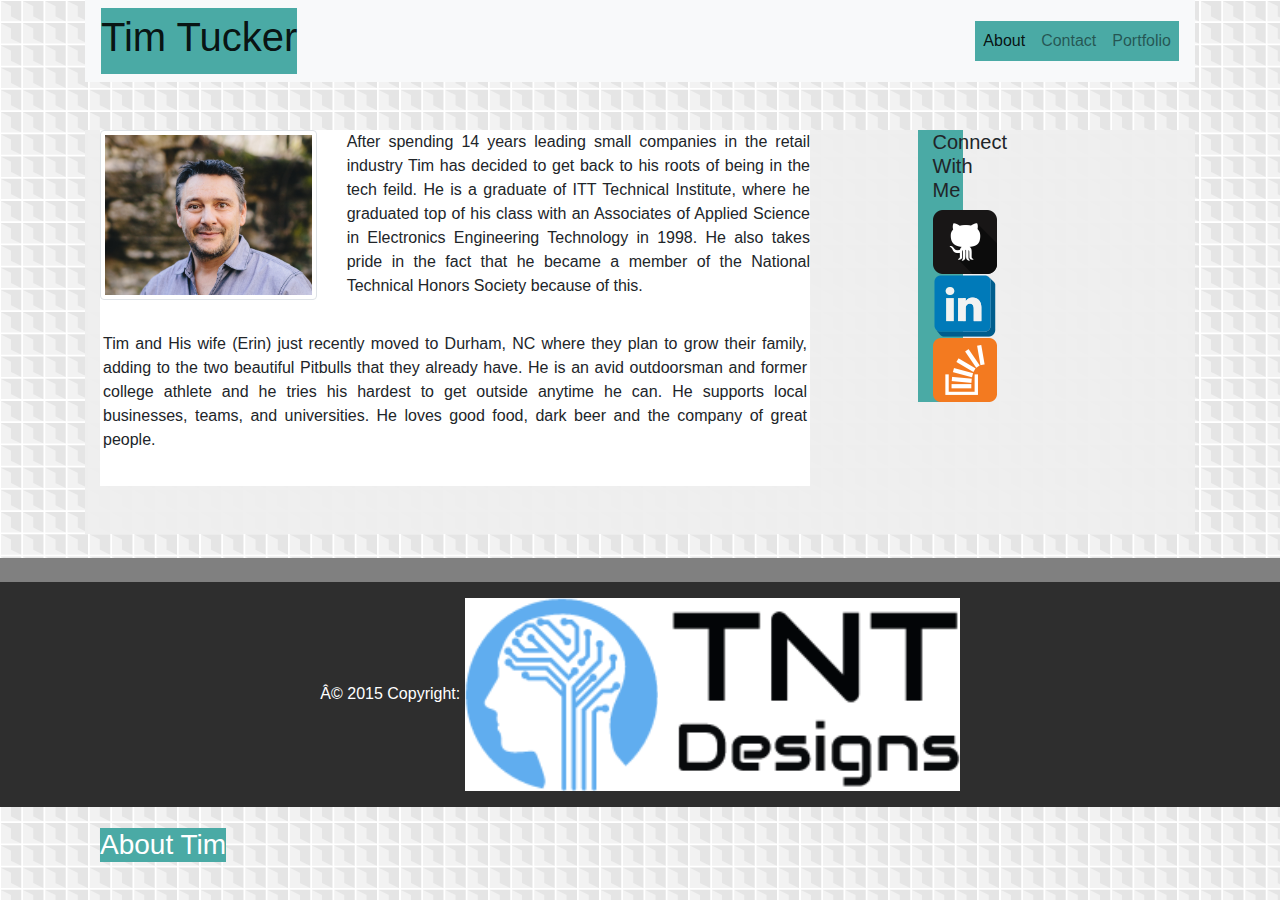
==== index.html @ f37ee7fb "changes with bootstrap coding on portfolio page" ====
<!-- Bootstrap Portfolio Homework #2 -->
<!DOCTYPE html>
<htmlg lan="en">
    <head>
        <title>Tim Tucker Bootstrap Bio</title>
        <meta charset="UT-8">
        <meta name="viewport" content="width=device-width, initial-scale=1">
        <link rel="stylesheet" href="https://maxcdn.bootstrapcdn.com/bootstrap/4.0.0/css/bootstrap.min.css" >
        <link rel="stylesheet" type="text/css" href="style.css">
    </head>

<body>
    <div class="container">
        <header>  
                <nav class="navbar navbar-expand-lg navbar-light bg-light">
                        <a class="navbar-brand" href="#"><h1>Tim Tucker</h1></a>
                        <button class="navbar-toggler" type="button" data-toggle="collapse" data-target="#navbarSupportedContent" aria-controls="navbarSupportedContent" aria-expanded="false" aria-label="Toggle navigation">
                          <span class="navbar-toggler-icon"></span>
                        </button>
                      
                        <div class="collapse navbar-collapse" id="navbarSupportedContent">
                          <ul class="navbar-nav ml-auto">
                            <li class="nav-item active">
                              <a class="nav-link" href="index.html">About<span class="sr-only"></span></a>
                            </li>
                            <li class="nav-item">
                              <a class="nav-link" href="contact.html">Contact</a>
                            </li>
                            <li class="nav-item">
                                <a class="nav-link" href="porfolio.html">Portfolio</a>
                              </li>
                            </ul>
                        </div>
            </header>
    
    <!-- main conatiner -->
    <br><br>
    <div class="container" style="background-color: #eeee">
        <h3>About Tim</h3>
        <div class="row">
            <div class="col-md-8">
                <!-- main content left side with image and about Tim info -->
                <div class="media" style="background-color:white">
                    <div class="media-body">
                        <div class="row">
                            <div class="col-xs-12 col-sm-12 col-md-12 col-lg-6 col-xl-4">
                                <img class="img-thumbnail" src="images/Tim+Erin-Eng-9706(4).jpg" alt="Tim Tucker">
                            </div>
                            <div class="col-xs-12 col-sm-12 col-md-12 col-lg-6 col-xl-8">
                            <p class="text-justify">After spending 14 years leading small companies in the retail industry Tim has decided to get back to his roots of being in the tech feild. He is a graduate of ITT Technical Institute, where he graduated top of his class with an Associates of Applied Science in Electronics Engineering Technology in 1998. He also takes pride in the fact that he became a member of the National Technical Honors Society because of this.</p>
                            </div>
                        </div>    
                        <div class="row" style="padding: 18px">

                        <p class="text-justify">Tim and His wife (Erin) just recently moved to Durham, NC where they plan to grow their family, adding to the two beautiful Pitbulls that they already have. He is an avid outdoorsman and former college athlete and he tries his hardest to get outside anytime he can. He supports local businesses, teams, and universities. He loves good food, dark beer and the company of great people.</p>
                        </div>
                    </div>
                </div>
                <br><br>
            </div>       

        <!-- social media links in side bar -->
        <div class="col-md-1"></div>
        <div class="conatianer" style="display:inline"> 
            <div class="text-align:center" > 
                <div class="col-md-3" style="background-color:#4aaaa5">
                    <h5>Connect With Me</h5>
                        <div class="col-xs-4">
                        <a href="https://github.com/tntucker0015" target="_blank" alt="GitHub">
                            <img  class="thumbnail" src="images/if_github2_252065.png"></a>
                        <div class="col-xs-4">
                        <a href="https://www.linkedin.com/in/tim-tucker/" alt="LinkedIN" target="_blank">
                            <img class="thumbnail" src="images/if_square_linkedin_1374506.png" ></a>
                        <div class="col-xs-4">
                        <a href="https://stackoverflow.com/users/9131653/tntucker?tab=profile" alt="Stackoverflow" target="_blank">
                            <img class="thumbnail" src="images/if_overflow_386674.png" ></a>
                            </div>
                            </div>
                            </div>
                </div>
            </div>
        </div>
        </div>
    </div> 
    </div>  
</body>

<footer class="page-footer font-small #2e2e2e pt-4 mt-4">
    <div class="footer-copyright py-3 text-center" style="background-color:#2e2e2e">
        <div class="container-fluid">
           <a class="text-white">© 2015 Copyright: <img class="thumbnail" src="images/Logomakr_8L2lxQ.png"></a>
        </div>
    </div>
</footer>
</html>
---- style.css ----
body {
    background-image: url(images/skyscraper.png);
}

header {
    background-color: white;
    border-bottom: 3px;
    border-bottom-color: #4aaaa5;
}

h3 {
    position:absolute;
    bottom: 30px;
    margin-left: 0px;
    margin-right: 0px;
    color: white;
    background-color: #4aaaa5;
    text-align: center;
}

.navbar-brand {
    background-color: #4aaaa5;
    color: white;
}

.navbar-nav {
    background-color: #4aaaa5;
    color:white;
    padding-top: 0px;
    padding-bottom: 0px;
    margin: 0px;
    
}

footer {
    padding: 0px;
    border-top: 5px;
    border-top-color: #4aaaa5;
    background-color: grey;
}
#logo {
    height:40px;
    width: 100px;
}
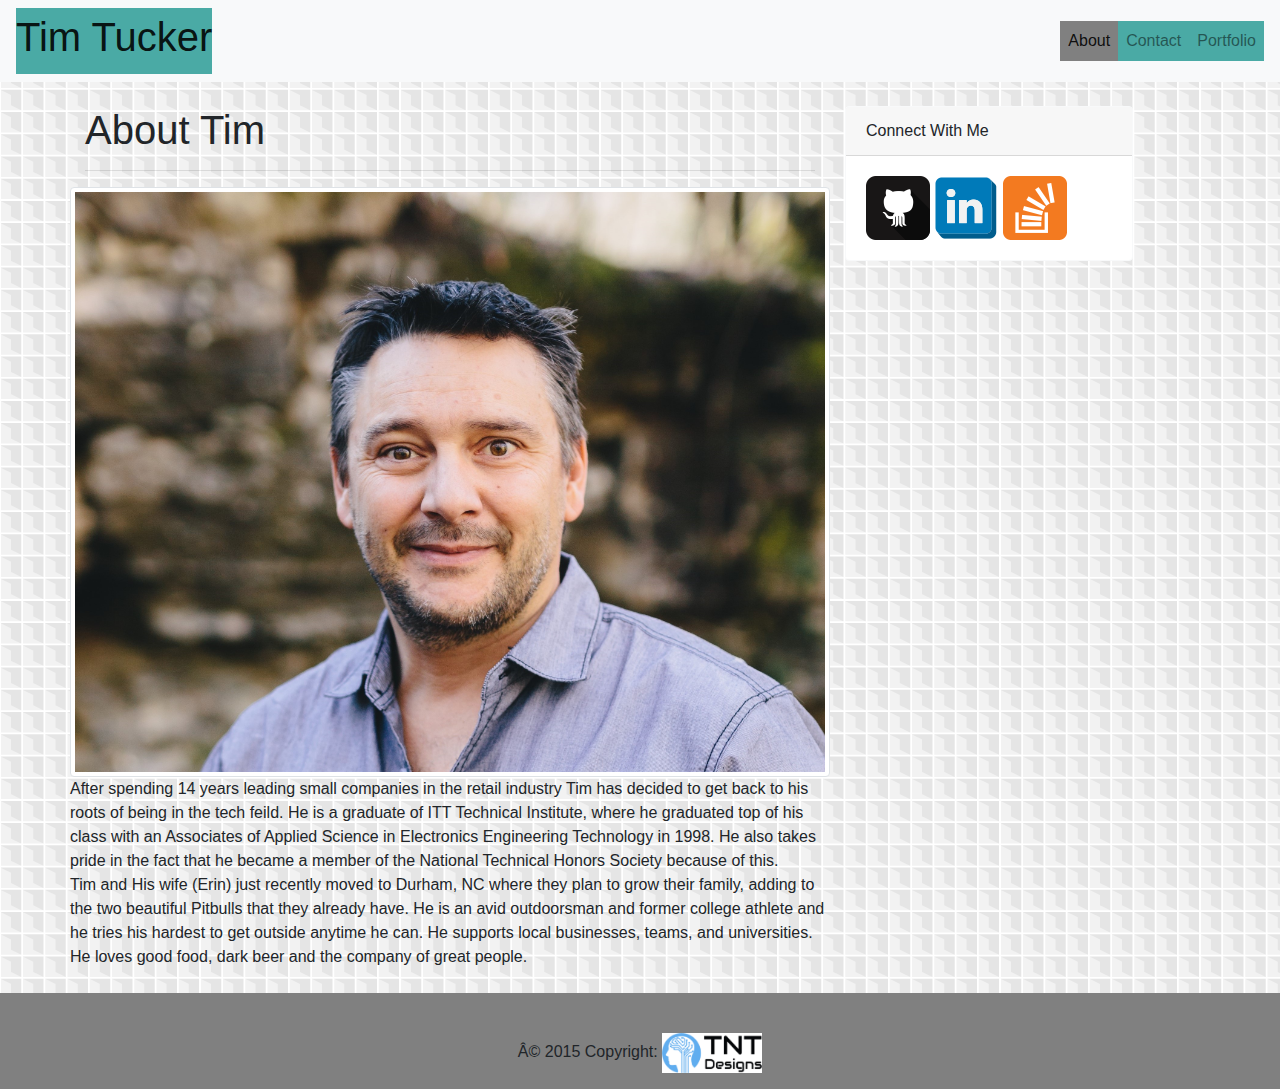
==== commit f2264a2a: "many more changes to html and css code" ====
--- a/index.html
+++ b/index.html
@@ -1,95 +1,96 @@
 <!-- Bootstrap Portfolio Homework #2 -->
 <!DOCTYPE html>
 <htmlg lan="en">
+
     <head>
         <title>Tim Tucker Bootstrap Bio</title>
         <meta charset="UT-8">
         <meta name="viewport" content="width=device-width, initial-scale=1">
-        <link rel="stylesheet" href="https://maxcdn.bootstrapcdn.com/bootstrap/4.0.0/css/bootstrap.min.css" >
+        <link rel="stylesheet" href="https://maxcdn.bootstrapcdn.com/bootstrap/4.0.0/css/bootstrap.min.css">
         <link rel="stylesheet" type="text/css" href="style.css">
     </head>
 
-<body>
-    <div class="container">
-        <header>  
+    <body>
+            <header>
                 <nav class="navbar navbar-expand-lg navbar-light bg-light">
-                        <a class="navbar-brand" href="#"><h1>Tim Tucker</h1></a>
-                        <button class="navbar-toggler" type="button" data-toggle="collapse" data-target="#navbarSupportedContent" aria-controls="navbarSupportedContent" aria-expanded="false" aria-label="Toggle navigation">
-                          <span class="navbar-toggler-icon"></span>
-                        </button>
-                      
-                        <div class="collapse navbar-collapse" id="navbarSupportedContent">
-                          <ul class="navbar-nav ml-auto">
+                    <a class="navbar-brand" href="#">
+                        <h1>Tim Tucker</h1>
+                    </a>
+                    <button class="navbar-toggler" type="button" data-toggle="collapse" data-target="#navbarSupportedContent" aria-controls="navbarSupportedContent"
+                        aria-expanded="false" aria-label="Toggle navigation">
+                        <span class="navbar-toggler-icon"></span>
+                    </button>
+
+                    <div class="collapse navbar-collapse" id="navbarSupportedContent">
+                        <ul class="navbar-nav ml-auto">
                             <li class="nav-item active">
-                              <a class="nav-link" href="index.html">About<span class="sr-only"></span></a>
+                                <a class="nav-link" href="index.html">About
+                                    <span class="sr-only"></span>
+                                </a>
                             </li>
                             <li class="nav-item">
-                              <a class="nav-link" href="contact.html">Contact</a>
+                                <a class="nav-link" href="contact.html">Contact</a>
                             </li>
                             <li class="nav-item">
-                                <a class="nav-link" href="porfolio.html">Portfolio</a>
-                              </li>
-                            </ul>
-                        </div>
+                                <a class="nav-link" href="portfolio.html">Portfolio</a>
+                            </li>
+                        </ul>
+                    </div>
             </header>
-    
-    <!-- main conatiner -->
-    <br><br>
-    <div class="container" style="background-color: #eeee">
-        <h3>About Tim</h3>
-        <div class="row">
-            <div class="col-md-8">
-                <!-- main content left side with image and about Tim info -->
-                <div class="media" style="background-color:white">
-                    <div class="media-body">
-                        <div class="row">
-                            <div class="col-xs-12 col-sm-12 col-md-12 col-lg-6 col-xl-4">
-                                <img class="img-thumbnail" src="images/Tim+Erin-Eng-9706(4).jpg" alt="Tim Tucker">
-                            </div>
-                            <div class="col-xs-12 col-sm-12 col-md-12 col-lg-6 col-xl-8">
-                            <p class="text-justify">After spending 14 years leading small companies in the retail industry Tim has decided to get back to his roots of being in the tech feild. He is a graduate of ITT Technical Institute, where he graduated top of his class with an Associates of Applied Science in Electronics Engineering Technology in 1998. He also takes pride in the fact that he became a member of the National Technical Honors Society because of this.</p>
-                            </div>
-                        </div>    
-                        <div class="row" style="padding: 18px">
 
-                        <p class="text-justify">Tim and His wife (Erin) just recently moved to Durham, NC where they plan to grow their family, adding to the two beautiful Pitbulls that they already have. He is an avid outdoorsman and former college athlete and he tries his hardest to get outside anytime he can. He supports local businesses, teams, and universities. He loves good food, dark beer and the company of great people.</p>
+            <!-- main conatiner -->
+            <br>
+        <section class="container">
+            <div class="row">
+                <section class="col-8">
+                    <h1>About Tim</h1>
+                    <hr />
+                    <div class="row">
+                        <div class="">
+                        <img class="img-thumbnail rounded float-left mr-2" src="images/Tim+Erin-Eng-9706(4).jpg" />
+                        After spending 14 years leading small companies in the retail industry Tim has decided to get back
+                            to his roots of being in the tech feild. He is a graduate of ITT Technical Institute, where he
+                            graduated top of his class with an Associates of Applied Science in Electronics Engineering Technology
+                            in 1998. He also takes pride in the fact that he became a member of the National Technical Honors
+                            Society because of this.
+                            <br />
+                        Tim and His wife (Erin) just recently moved to Durham, NC where they plan to grow their family, adding
+                            to the two beautiful Pitbulls that they already have. He is an avid outdoorsman and former college
+                            athlete and he tries his hardest to get outside anytime he can. He supports local businesses,
+                            teams, and universities. He loves good food, dark beer and the company of great people.</div>
+                    </div>
+                </section>
+
+                <!-- social media links in side bar -->
+                <div class="col-md-4">
+                    <div class="card border-light mb-3" style="max-width: 18rem;">
+                        <div class="card-header">Connect With Me</div>
+                        <div class="card-body">
+                            <p class="card-text">
+                                <a href="https://github.com/tntucker0015" target="_blank">
+                                    <img class="thumbnail" src="images/if_github2_252065.png" alt="Github">
+                                </a>
+                                <a href="https://www.linkedin.com/in/tim-tucker/" target="_blank">
+                                    <img class="thumbnail" src="images/if_square_linkedin_1374506.png" alt="Linked In">
+                                </a>
+                                <a href="https://stackoverflow.com/users/9131653/tntucker?tab=profile" target="_blank">
+                                    <img class="thumbnail" src="images/if_overflow_386674.png" alt="Stack overflow">
+                                </a>
+                            </p>
                         </div>
                     </div>
                 </div>
-                <br><br>
-            </div>       
+            </div>
+    </section>
+    </body>
 
-        <!-- social media links in side bar -->
-        <div class="col-md-1"></div>
-        <div class="conatianer" style="display:inline"> 
-            <div class="text-align:center" > 
-                <div class="col-md-3" style="background-color:#4aaaa5">
-                    <h5>Connect With Me</h5>
-                        <div class="col-xs-4">
-                        <a href="https://github.com/tntucker0015" target="_blank" alt="GitHub">
-                            <img  class="thumbnail" src="images/if_github2_252065.png"></a>
-                        <div class="col-xs-4">
-                        <a href="https://www.linkedin.com/in/tim-tucker/" alt="LinkedIN" target="_blank">
-                            <img class="thumbnail" src="images/if_square_linkedin_1374506.png" ></a>
-                        <div class="col-xs-4">
-                        <a href="https://stackoverflow.com/users/9131653/tntucker?tab=profile" alt="Stackoverflow" target="_blank">
-                            <img class="thumbnail" src="images/if_overflow_386674.png" ></a>
-                            </div>
-                            </div>
-                            </div>
+    <footer>
+        <div class="page-footer font-small #2e2e2e pt-4 mt-4">
+            <div class="footer-copyright py-3 text-center">
+                <div class="container-fluid">
+                    © 2015 Copyright:
+                    <img class="image-thumbnail" id="logo" src="images/Logomakr_8L2lxQ.png" alt="tnt designs">
                 </div>
             </div>
         </div>
-        </div>
-    </div> 
-    </div>  
-</body>
-
-<footer class="page-footer font-small #2e2e2e pt-4 mt-4">
-    <div class="footer-copyright py-3 text-center" style="background-color:#2e2e2e">
-        <div class="container-fluid">
-           <a class="text-white">© 2015 Copyright: <img class="thumbnail" src="images/Logomakr_8L2lxQ.png"></a>
-        </div>
-    </div>
-</footer>
-</html>+    </footer>--- a/style.css
+++ b/style.css
@@ -8,6 +8,11 @@
     border-bottom: 3px;
     border-bottom-color: #4aaaa5;
 }
+.active {
+    background-color: grey;
+    color: #4aaaa5;
+}
+
 
 h3 {
     position:absolute;
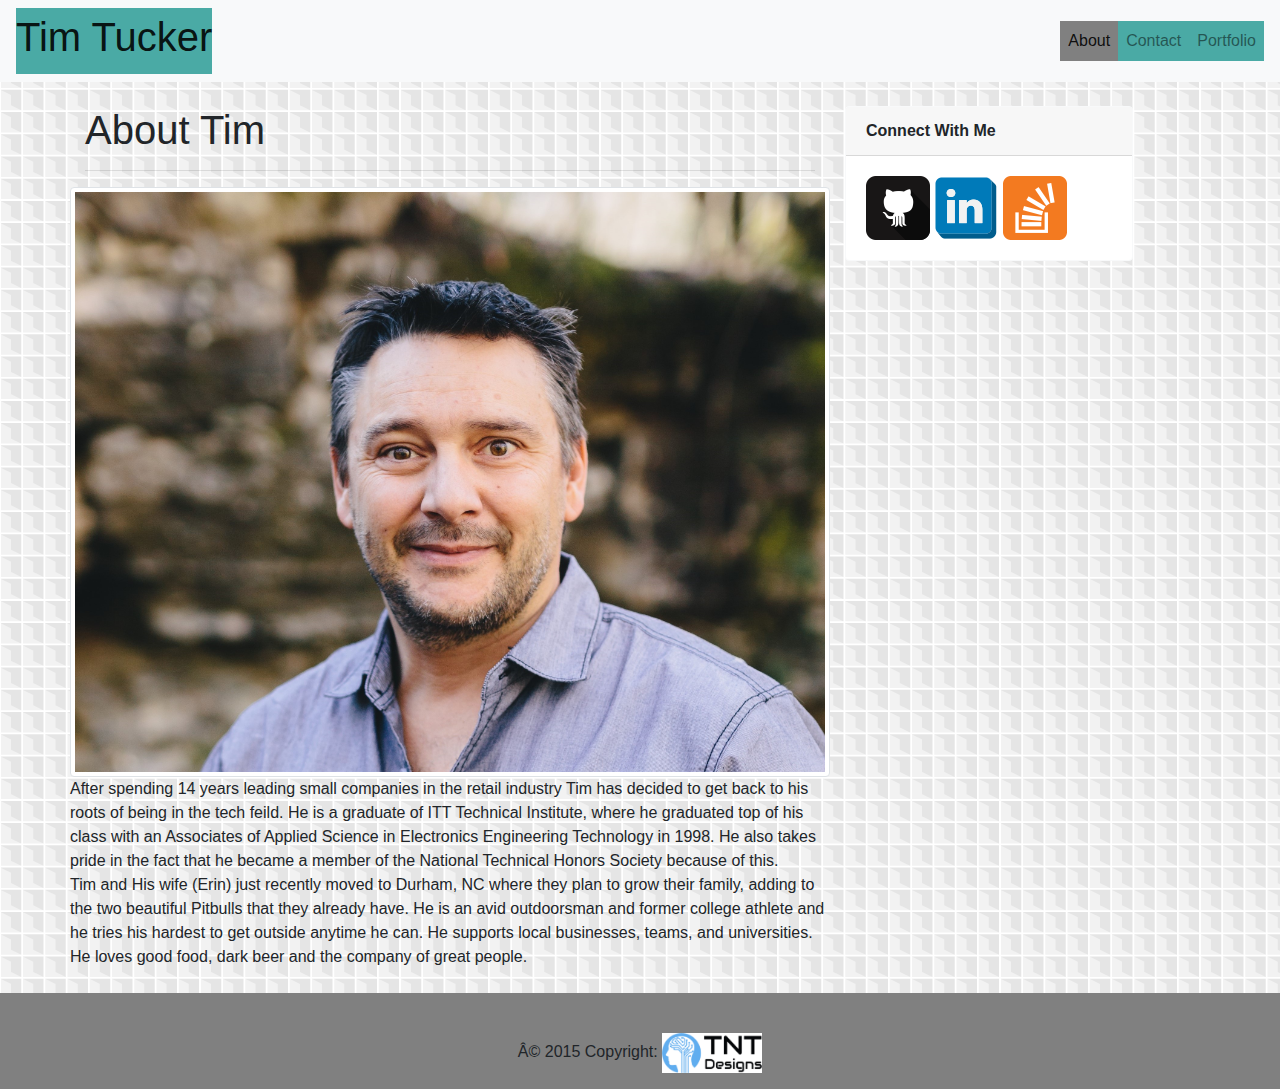
==== commit 4a7c9e13: "touch ups" ====
--- a/index.html
+++ b/index.html
@@ -64,7 +64,7 @@
                 <!-- social media links in side bar -->
                 <div class="col-md-4">
                     <div class="card border-light mb-3" style="max-width: 18rem;">
-                        <div class="card-header">Connect With Me</div>
+                        <div class="card-header"><strong>Connect With Me</strong></div>
                         <div class="card-body">
                             <p class="card-text">
                                 <a href="https://github.com/tntucker0015" target="_blank">
@@ -81,7 +81,7 @@
                     </div>
                 </div>
             </div>
-    </section>
+        </section>
     </body>
 
     <footer>
--- a/style.css
+++ b/style.css
@@ -13,6 +13,9 @@
     color: #4aaaa5;
 }
 
+.card-deck {
+    margin-right: 0px;
+}
 
 h3 {
     position:absolute;
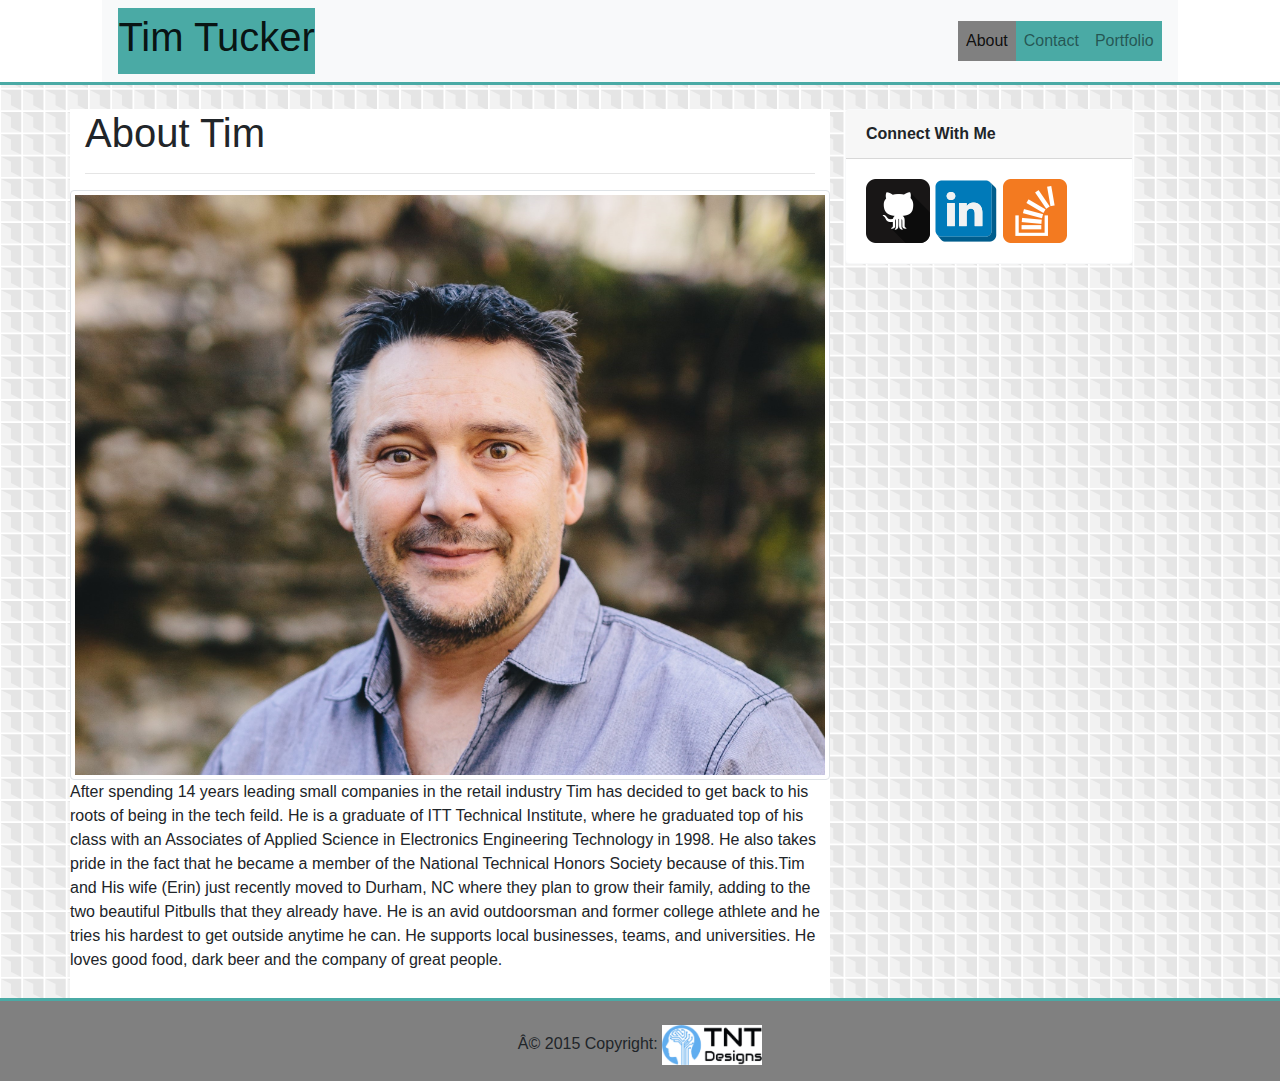
==== commit e4400705: "fixing stuff" ====
--- a/index.html
+++ b/index.html
@@ -42,27 +42,24 @@
             <br>
         <section class="container">
             <div class="row">
-                <section class="col-8">
+                <section class="col-xs-12 col-sm-12 col-md-8" id="about-tim">
                     <h1>About Tim</h1>
                     <hr />
                     <div class="row">
-                        <div class="">
-                        <img class="img-thumbnail rounded float-left mr-2" src="images/Tim+Erin-Eng-9706(4).jpg" />
-                        After spending 14 years leading small companies in the retail industry Tim has decided to get back
+                        <div class=""><img class="img-thumbnail img-responsive rounded float-left mr-2" src="images/Tim+Erin-Eng-9706(4).jpg" />
+                           <p> After spending 14 years leading small companies in the retail industry Tim has decided to get back
                             to his roots of being in the tech feild. He is a graduate of ITT Technical Institute, where he
                             graduated top of his class with an Associates of Applied Science in Electronics Engineering Technology
                             in 1998. He also takes pride in the fact that he became a member of the National Technical Honors
-                            Society because of this.
-                            <br />
-                        Tim and His wife (Erin) just recently moved to Durham, NC where they plan to grow their family, adding
+                            Society because of this.Tim and His wife (Erin) just recently moved to Durham, NC where they plan to grow their family, adding
                             to the two beautiful Pitbulls that they already have. He is an avid outdoorsman and former college
                             athlete and he tries his hardest to get outside anytime he can. He supports local businesses,
-                            teams, and universities. He loves good food, dark beer and the company of great people.</div>
+                            teams, and universities. He loves good food, dark beer and the company of great people.</p></div>
                     </div>
                 </section>
 
                 <!-- social media links in side bar -->
-                <div class="col-md-4">
+                <div class="col-xs-12 col-sm-12 col-md-4" >
                     <div class="card border-light mb-3" style="max-width: 18rem;">
                         <div class="card-header"><strong>Connect With Me</strong></div>
                         <div class="card-body">
@@ -85,7 +82,7 @@
     </body>
 
     <footer>
-        <div class="page-footer font-small #2e2e2e pt-4 mt-4">
+        <div class="page-footer font-small #2e2e2e pt-1 mt-1">
             <div class="footer-copyright py-3 text-center">
                 <div class="container-fluid">
                     © 2015 Copyright:
--- a/style.css
+++ b/style.css
@@ -5,21 +5,37 @@
 
 header {
     background-color: white;
-    border-bottom: 3px;
-    border-bottom-color: #4aaaa5;
+    border-bottom: solid #4aaaa5 3px;
+    padding-left: 8%;
+    padding-right: 8%;
+    padding-top: 0px;
+    padding-bottom: 0px;
 }
+
 .active {
     background-color: grey;
     color: #4aaaa5;
 }
 
-.card-deck {
-    margin-right: 0px;
+#about-tim, #contact, #potfolio {
+    background-color:#fff;
+    padding-bottom: 10px;
+}
+
+
+#portfolio {
+    background-color: #fff;
+    padding-bottom: 10px;
+}
+
+.portfolio {
+    padding-left: 15px;
+    padding-top: 20px;
 }
 
 h3 {
-    position:absolute;
-    bottom: 30px;
+    position:relative;
+    top: 110px;
     margin-left: 0px;
     margin-right: 0px;
     color: white;
@@ -42,11 +58,12 @@
 }
 
 footer {
-    padding: 0px;
-    border-top: 5px;
-    border-top-color: #4aaaa5;
     background-color: grey;
+    border-top:  solid #4aaaa5 3px;
+    margin-top: 0px;
+    padding-top: 0px;
 }
+
 #logo {
     height:40px;
     width: 100px;
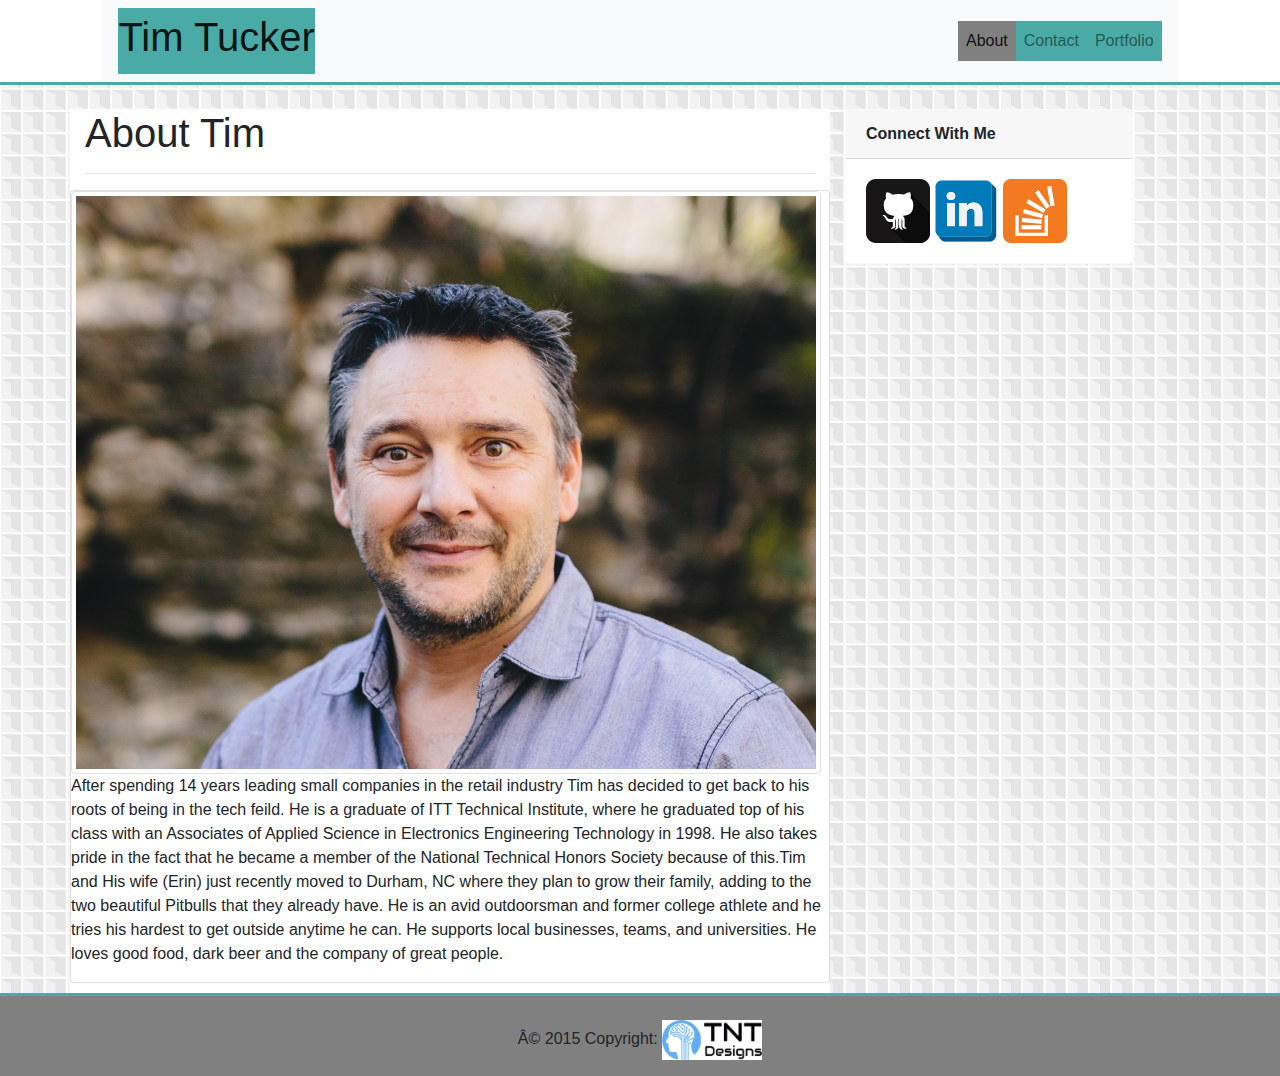
==== commit 54b2af9a: "adding javascript to allow nav bar to function" ====
--- a/index.html
+++ b/index.html
@@ -13,14 +13,12 @@
     <body>
             <header>
                 <nav class="navbar navbar-expand-lg navbar-light bg-light">
-                    <a class="navbar-brand" href="#">
-                        <h1>Tim Tucker</h1>
+                    <a class="navbar-brand" href="#"><h1>Tim Tucker</h1>
                     </a>
-                    <button class="navbar-toggler" type="button" data-toggle="collapse" data-target="#navbarSupportedContent" aria-controls="navbarSupportedContent"
+                    <button class="navbar-toggler collapsed" type="button" data-toggle="collapse" data-target="#navbarSupportedContent" aria-controls="navbarSupportedContent"
                         aria-expanded="false" aria-label="Toggle navigation">
                         <span class="navbar-toggler-icon"></span>
                     </button>
-
                     <div class="collapse navbar-collapse" id="navbarSupportedContent">
                         <ul class="navbar-nav ml-auto">
                             <li class="nav-item active">
@@ -36,6 +34,7 @@
                             </li>
                         </ul>
                     </div>
+                </nav>
             </header>
 
             <!-- main conatiner -->
@@ -46,7 +45,7 @@
                     <h1>About Tim</h1>
                     <hr />
                     <div class="row">
-                        <div class=""><img class="img-thumbnail img-responsive rounded float-left mr-2" src="images/Tim+Erin-Eng-9706(4).jpg" />
+                        <div class="card"><img class="img-thumbnail img-responsive rounded float-left mr-2" src="images/Tim+Erin-Eng-9706(4).jpg" />
                            <p> After spending 14 years leading small companies in the retail industry Tim has decided to get back
                             to his roots of being in the tech feild. He is a graduate of ITT Technical Institute, where he
                             graduated top of his class with an Associates of Applied Science in Electronics Engineering Technology
@@ -79,6 +78,9 @@
                 </div>
             </div>
         </section>
+        <script src="https://code.jquery.com/jquery-3.2.1.slim.min.js" integrity="sha384-KJ3o2DKtIkvYIK3UENzmM7KCkRr/rE9/Qpg6aAZGJwFDMVNA/GpGFF93hXpG5KkN" crossorigin="anonymous"></script>
+<script src="https://cdnjs.cloudflare.com/ajax/libs/popper.js/1.12.9/umd/popper.min.js" integrity="sha384-ApNbgh9B+Y1QKtv3Rn7W3mgPxhU9K/ScQsAP7hUibX39j7fakFPskvXusvfa0b4Q" crossorigin="anonymous"></script>
+<script src="https://maxcdn.bootstrapcdn.com/bootstrap/4.0.0/js/bootstrap.min.js" integrity="sha384-JZR6Spejh4U02d8jOt6vLEHfe/JQGiRRSQQxSfFWpi1MquVdAyjUar5+76PVCmYl" crossorigin="anonymous"></script>
     </body>
 
     <footer>
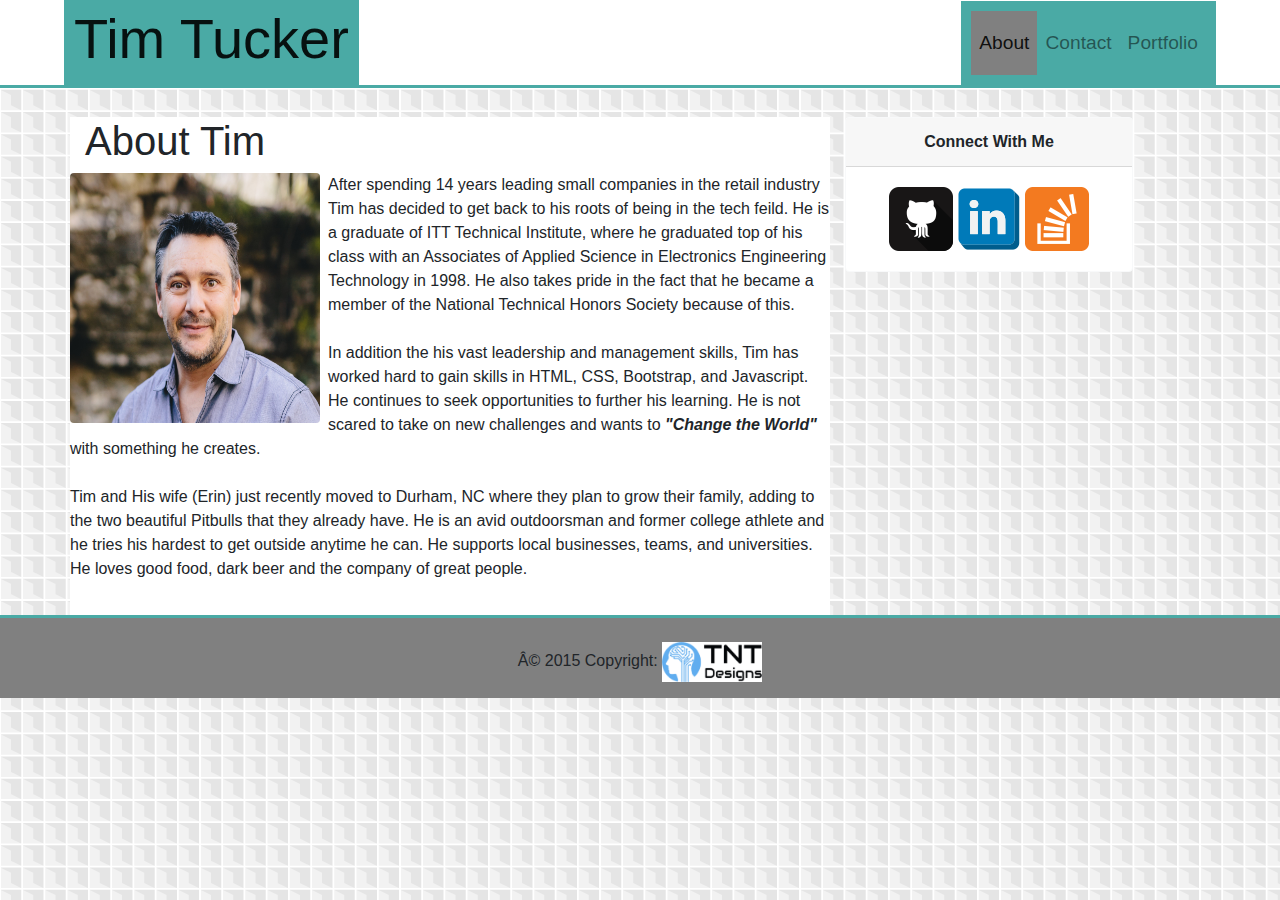
==== commit 77c123e0: "final changes to bootstrap portfolio before submit" ====
--- a/index.html
+++ b/index.html
@@ -12,8 +12,8 @@
 
     <body>
             <header>
-                <nav class="navbar navbar-expand-lg navbar-light bg-light">
-                    <a class="navbar-brand" href="#"><h1>Tim Tucker</h1>
+                <nav class="navbar navbar-expand-lg navbar-light">
+                    <a class="navbar-brand" href="#"><h1 class="display-4 strong">Tim Tucker</h1>
                     </a>
                     <button class="navbar-toggler collapsed" type="button" data-toggle="collapse" data-target="#navbarSupportedContent" aria-controls="navbarSupportedContent"
                         aria-expanded="false" aria-label="Toggle navigation">
@@ -43,18 +43,22 @@
             <div class="row">
                 <section class="col-xs-12 col-sm-12 col-md-8" id="about-tim">
                     <h1>About Tim</h1>
-                    <hr />
                     <div class="row">
-                        <div class="card"><img class="img-thumbnail img-responsive rounded float-left mr-2" src="images/Tim+Erin-Eng-9706(4).jpg" />
-                           <p> After spending 14 years leading small companies in the retail industry Tim has decided to get back
+                        <div class="" ><img class="img-responsive rounded float-left mr-2" height=250px width="250px" src="images/Tim+Erin-Eng-9706(4).jpg" />
+                            After spending 14 years leading small companies in the retail industry Tim has decided to get back
                             to his roots of being in the tech feild. He is a graduate of ITT Technical Institute, where he
                             graduated top of his class with an Associates of Applied Science in Electronics Engineering Technology
                             in 1998. He also takes pride in the fact that he became a member of the National Technical Honors
-                            Society because of this.Tim and His wife (Erin) just recently moved to Durham, NC where they plan to grow their family, adding
+                            Society because of this.
+                            <br /><br />
+                            In addition the his vast leadership and management skills, Tim has worked hard to gain skills in HTML, CSS, Bootstrap, and Javascript. He continues to seek opportunities to further his learning. He is not scared to take on new challenges and wants to <strong><em>"Change the World"</em></strong> with something he creates.
+                            <br /> <br />
+                            Tim and His wife (Erin) just recently moved to Durham, NC where they plan to grow their family, adding
                             to the two beautiful Pitbulls that they already have. He is an avid outdoorsman and former college
                             athlete and he tries his hardest to get outside anytime he can. He supports local businesses,
-                            teams, and universities. He loves good food, dark beer and the company of great people.</p></div>
+                            teams, and universities. He loves good food, dark beer and the company of great people.</div>
                     </div>
+                    <br />
                 </section>
 
                 <!-- social media links in side bar -->
--- a/style.css
+++ b/style.css
@@ -6,26 +6,27 @@
 header {
     background-color: white;
     border-bottom: solid #4aaaa5 3px;
-    padding-left: 8%;
-    padding-right: 8%;
-    padding-top: 0px;
-    padding-bottom: 0px;
+    padding-left: 5%;
+    padding-right: 5%;
+    margin-bottom: 5px;
+}
+
+.card-header, .card-text {
+    text-align:center;
+}
+
+.card-img-overlay {
+    padding: 0px;
 }
 
 .active {
     background-color: grey;
-    color: #4aaaa5;
 }
 
-#about-tim, #contact, #potfolio {
+#about-tim, #contact, #portfolio {
     background-color:#fff;
     padding-bottom: 10px;
-}
-
-
-#portfolio {
-    background-color: #fff;
-    padding-bottom: 10px;
+    border: none;
 }
 
 .portfolio {
@@ -43,19 +44,31 @@
     text-align: center;
 }
 
+.navbar {
+    padding: 0px;
+}
 .navbar-brand {
     background-color: #4aaaa5;
-    color: white;
+    padding-left: 10px;
+    padding-right: 10px;
 }
 
 .navbar-nav {
     background-color: #4aaaa5;
-    color:white;
-    padding-top: 0px;
-    padding-bottom: 0px;
-    margin: 0px;
-    
+    font-size: larger;
+    line-height: 2.5em;
+    padding: 10px;
 }
+
+.nav-item {
+    color: #4aaaa5;
+    transition: 2s;
+}
+
+.nav-item:hover {
+    background-color: white;
+}
+
 
 footer {
     background-color: grey;
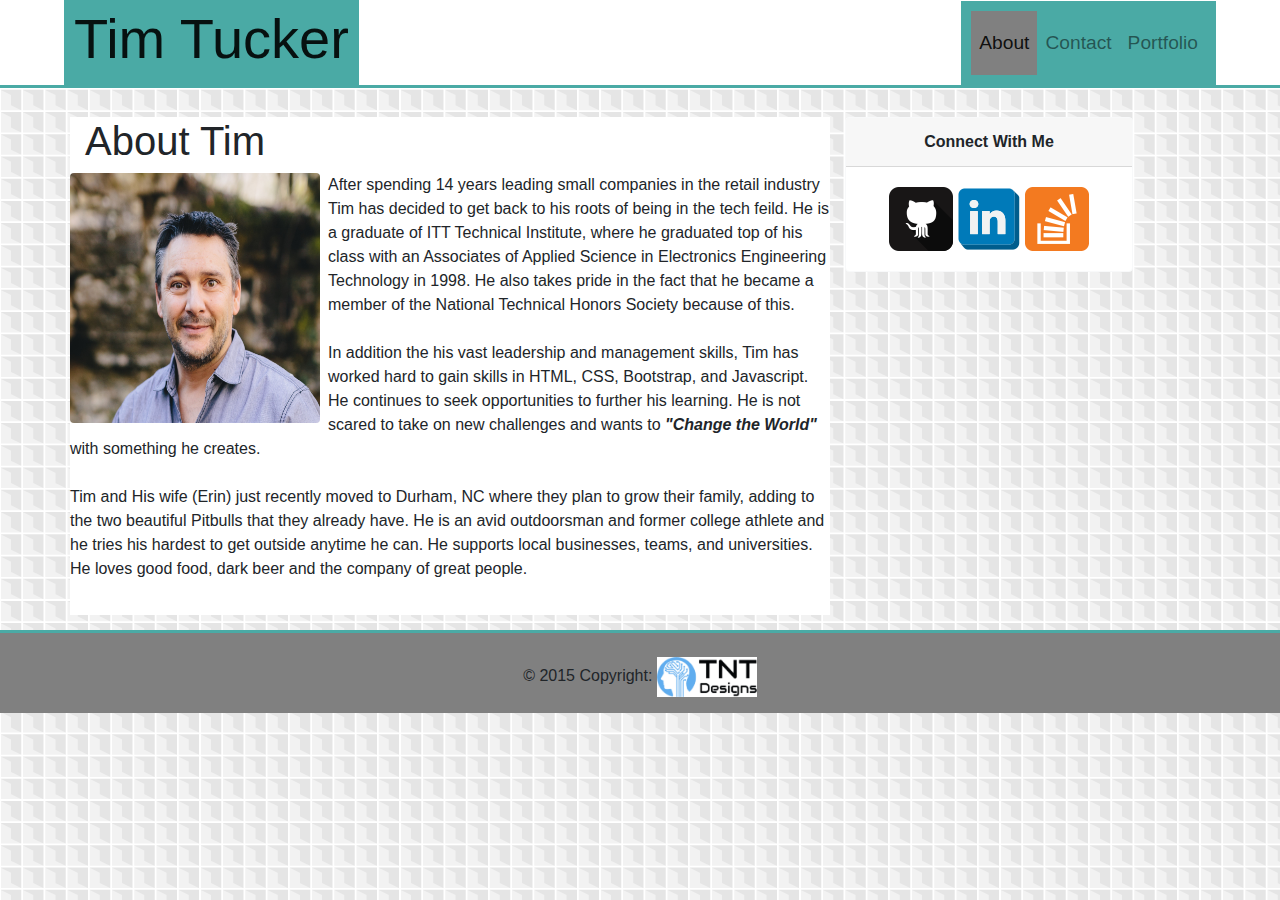
==== commit f743f59a: "changes after vaildator" ====
--- a/index.html
+++ b/index.html
@@ -1,99 +1,113 @@
 <!-- Bootstrap Portfolio Homework #2 -->
 <!DOCTYPE html>
-<htmlg lan="en">
+<html lang="en">
 
-    <head>
-        <title>Tim Tucker Bootstrap Bio</title>
-        <meta charset="UT-8">
-        <meta name="viewport" content="width=device-width, initial-scale=1">
-        <link rel="stylesheet" href="https://maxcdn.bootstrapcdn.com/bootstrap/4.0.0/css/bootstrap.min.css">
-        <link rel="stylesheet" type="text/css" href="style.css">
-    </head>
+<head>
+    <title>Tim Tucker Bootstrap Bio</title>
+    <meta charset="utf-8">
+    <meta name="viewport" content="width=device-width, initial-scale=1">
+    <link rel="stylesheet" href="https://maxcdn.bootstrapcdn.com/bootstrap/4.0.0/css/bootstrap.min.css">
+    <link rel="stylesheet" type="text/css" href="style.css">
+</head>
 
-    <body>
-            <header>
-                <nav class="navbar navbar-expand-lg navbar-light">
-                    <a class="navbar-brand" href="#"><h1 class="display-4 strong">Tim Tucker</h1>
-                    </a>
-                    <button class="navbar-toggler collapsed" type="button" data-toggle="collapse" data-target="#navbarSupportedContent" aria-controls="navbarSupportedContent"
-                        aria-expanded="false" aria-label="Toggle navigation">
-                        <span class="navbar-toggler-icon"></span>
-                    </button>
-                    <div class="collapse navbar-collapse" id="navbarSupportedContent">
-                        <ul class="navbar-nav ml-auto">
-                            <li class="nav-item active">
-                                <a class="nav-link" href="index.html">About
-                                    <span class="sr-only"></span>
-                                </a>
-                            </li>
-                            <li class="nav-item">
-                                <a class="nav-link" href="contact.html">Contact</a>
-                            </li>
-                            <li class="nav-item">
-                                <a class="nav-link" href="portfolio.html">Portfolio</a>
-                            </li>
-                        </ul>
+<body>
+    <header>
+        <nav class="navbar navbar-expand-lg navbar-light">
+            <a class="navbar-brand" href="#">
+                <h1 class="display-4 strong">Tim Tucker</h1>
+            </a>
+            <button class="navbar-toggler collapsed" type="button" data-toggle="collapse" data-target="#navbarSupportedContent" aria-controls="navbarSupportedContent"
+                aria-expanded="false" aria-label="Toggle navigation">
+                <span class="navbar-toggler-icon"></span>
+            </button>
+            <div class="collapse navbar-collapse" id="navbarSupportedContent">
+                <ul class="navbar-nav ml-auto">
+                    <li class="nav-item active">
+                        <a class="nav-link" href="index.html">About
+                            <span class="sr-only"></span>
+                        </a>
+                    </li>
+                    <li class="nav-item">
+                        <a class="nav-link" href="contact.html">Contact</a>
+                    </li>
+                    <li class="nav-item">
+                        <a class="nav-link" href="portfolio.html">Portfolio</a>
+                    </li>
+                </ul>
+            </div>
+        </nav>
+    </header>
+    <br>
+
+    <!-- main conatiner -->
+    <section class="container">
+        <div class="row">
+            <section class="col-xs-12 col-sm-12 col-md-8" id="about-tim">
+                <h1>About Tim</h1>
+                <div class="row">
+                    <div class="">
+                        <img class="img-responsive rounded float-left mr-2" height=250 width="250" src="images/Tim+Erin-Eng-9706(4).jpg"
+                            alt="timprofile" /> After spending 14 years leading small companies in the retail industry Tim has decided to get back
+                        to his roots of being in the tech feild. He is a graduate of ITT Technical Institute, where he graduated
+                        top of his class with an Associates of Applied Science in Electronics Engineering Technology in 1998.
+                        He also takes pride in the fact that he became a member of the National Technical Honors Society
+                        because of this.
+                        <br />
+                        <br /> In addition the his vast leadership and management skills, Tim has worked hard to gain skills in
+                        HTML, CSS, Bootstrap, and Javascript. He continues to seek opportunities to further his learning.
+                        He is not scared to take on new challenges and wants to
+                        <strong>
+                            <em>"Change the World"</em>
+                        </strong> with something he creates.
+                        <br />
+                        <br /> Tim and His wife (Erin) just recently moved to Durham, NC where they plan to grow their family,
+                        adding to the two beautiful Pitbulls that they already have. He is an avid outdoorsman and former
+                        college athlete and he tries his hardest to get outside anytime he can. He supports local businesses,
+                        teams, and universities. He loves good food, dark beer and the company of great people.</div>
+                </div>
+                <br />
+            </section>
+
+            <!-- social media links in side bar -->
+            <div class="col-xs-12 col-sm-12 col-md-4">
+                <div class="card border-light mb-3" style="max-width: 18rem;">
+                    <div class="card-header">
+                        <strong>Connect With Me</strong>
                     </div>
-                </nav>
-            </header>
-
-            <!-- main conatiner -->
-            <br>
-        <section class="container">
-            <div class="row">
-                <section class="col-xs-12 col-sm-12 col-md-8" id="about-tim">
-                    <h1>About Tim</h1>
-                    <div class="row">
-                        <div class="" ><img class="img-responsive rounded float-left mr-2" height=250px width="250px" src="images/Tim+Erin-Eng-9706(4).jpg" />
-                            After spending 14 years leading small companies in the retail industry Tim has decided to get back
-                            to his roots of being in the tech feild. He is a graduate of ITT Technical Institute, where he
-                            graduated top of his class with an Associates of Applied Science in Electronics Engineering Technology
-                            in 1998. He also takes pride in the fact that he became a member of the National Technical Honors
-                            Society because of this.
-                            <br /><br />
-                            In addition the his vast leadership and management skills, Tim has worked hard to gain skills in HTML, CSS, Bootstrap, and Javascript. He continues to seek opportunities to further his learning. He is not scared to take on new challenges and wants to <strong><em>"Change the World"</em></strong> with something he creates.
-                            <br /> <br />
-                            Tim and His wife (Erin) just recently moved to Durham, NC where they plan to grow their family, adding
-                            to the two beautiful Pitbulls that they already have. He is an avid outdoorsman and former college
-                            athlete and he tries his hardest to get outside anytime he can. He supports local businesses,
-                            teams, and universities. He loves good food, dark beer and the company of great people.</div>
-                    </div>
-                    <br />
-                </section>
-
-                <!-- social media links in side bar -->
-                <div class="col-xs-12 col-sm-12 col-md-4" >
-                    <div class="card border-light mb-3" style="max-width: 18rem;">
-                        <div class="card-header"><strong>Connect With Me</strong></div>
-                        <div class="card-body">
-                            <p class="card-text">
-                                <a href="https://github.com/tntucker0015" target="_blank">
-                                    <img class="thumbnail" src="images/if_github2_252065.png" alt="Github">
-                                </a>
-                                <a href="https://www.linkedin.com/in/tim-tucker/" target="_blank">
-                                    <img class="thumbnail" src="images/if_square_linkedin_1374506.png" alt="Linked In">
-                                </a>
-                                <a href="https://stackoverflow.com/users/9131653/tntucker?tab=profile" target="_blank">
-                                    <img class="thumbnail" src="images/if_overflow_386674.png" alt="Stack overflow">
-                                </a>
-                            </p>
-                        </div>
+                    <div class="card-body">
+                        <p class="card-text">
+                            <a href="https://github.com/tntucker0015" target="_blank">
+                                <img class="thumbnail" src="images/if_github2_252065.png" alt="Github">
+                            </a>
+                            <a href="https://www.linkedin.com/in/tim-tucker/" target="_blank">
+                                <img class="thumbnail" src="images/if_square_linkedin_1374506.png" alt="Linked In">
+                            </a>
+                            <a href="https://stackoverflow.com/users/9131653/tntucker?tab=profile" target="_blank">
+                                <img class="thumbnail" src="images/if_overflow_386674.png" alt="Stack overflow">
+                            </a>
+                        </p>
                     </div>
                 </div>
             </div>
-        </section>
-        <script src="https://code.jquery.com/jquery-3.2.1.slim.min.js" integrity="sha384-KJ3o2DKtIkvYIK3UENzmM7KCkRr/rE9/Qpg6aAZGJwFDMVNA/GpGFF93hXpG5KkN" crossorigin="anonymous"></script>
-<script src="https://cdnjs.cloudflare.com/ajax/libs/popper.js/1.12.9/umd/popper.min.js" integrity="sha384-ApNbgh9B+Y1QKtv3Rn7W3mgPxhU9K/ScQsAP7hUibX39j7fakFPskvXusvfa0b4Q" crossorigin="anonymous"></script>
-<script src="https://maxcdn.bootstrapcdn.com/bootstrap/4.0.0/js/bootstrap.min.js" integrity="sha384-JZR6Spejh4U02d8jOt6vLEHfe/JQGiRRSQQxSfFWpi1MquVdAyjUar5+76PVCmYl" crossorigin="anonymous"></script>
-    </body>
+        </div>
+    </section>
+    <script src="https://code.jquery.com/jquery-3.2.1.slim.min.js" integrity="sha384-KJ3o2DKtIkvYIK3UENzmM7KCkRr/rE9/Qpg6aAZGJwFDMVNA/GpGFF93hXpG5KkN"
+        crossorigin="anonymous"></script>
+    <script src="https://cdnjs.cloudflare.com/ajax/libs/popper.js/1.12.9/umd/popper.min.js" integrity="sha384-ApNbgh9B+Y1QKtv3Rn7W3mgPxhU9K/ScQsAP7hUibX39j7fakFPskvXusvfa0b4Q"
+        crossorigin="anonymous"></script>
+    <script src="https://maxcdn.bootstrapcdn.com/bootstrap/4.0.0/js/bootstrap.min.js" integrity="sha384-JZR6Spejh4U02d8jOt6vLEHfe/JQGiRRSQQxSfFWpi1MquVdAyjUar5+76PVCmYl"
+        crossorigin="anonymous"></script>
+</body>
 
-    <footer>
-        <div class="page-footer font-small #2e2e2e pt-1 mt-1">
-            <div class="footer-copyright py-3 text-center">
-                <div class="container-fluid">
-                    © 2015 Copyright:
-                    <img class="image-thumbnail" id="logo" src="images/Logomakr_8L2lxQ.png" alt="tnt designs">
-                </div>
+<footer>
+    <div class="page-footer font-small #2e2e2e pt-1 mt-1">
+        <div class="footer-copyright py-3 text-center">
+            <div class="container-fluid">
+                © 2015 Copyright:
+                <img class="image-thumbnail" id="logo" src="images/Logomakr_8L2lxQ.png" alt="tnt designs">
             </div>
         </div>
-    </footer>+    </div>
+</footer>
+
+</html>--- a/style.css
+++ b/style.css
@@ -26,7 +26,12 @@
 #about-tim, #contact, #portfolio {
     background-color:#fff;
     padding-bottom: 10px;
+    margin-bottom: 15px;
     border: none;
+}
+
+.form-group {
+    width: 100%;
 }
 
 .portfolio {
